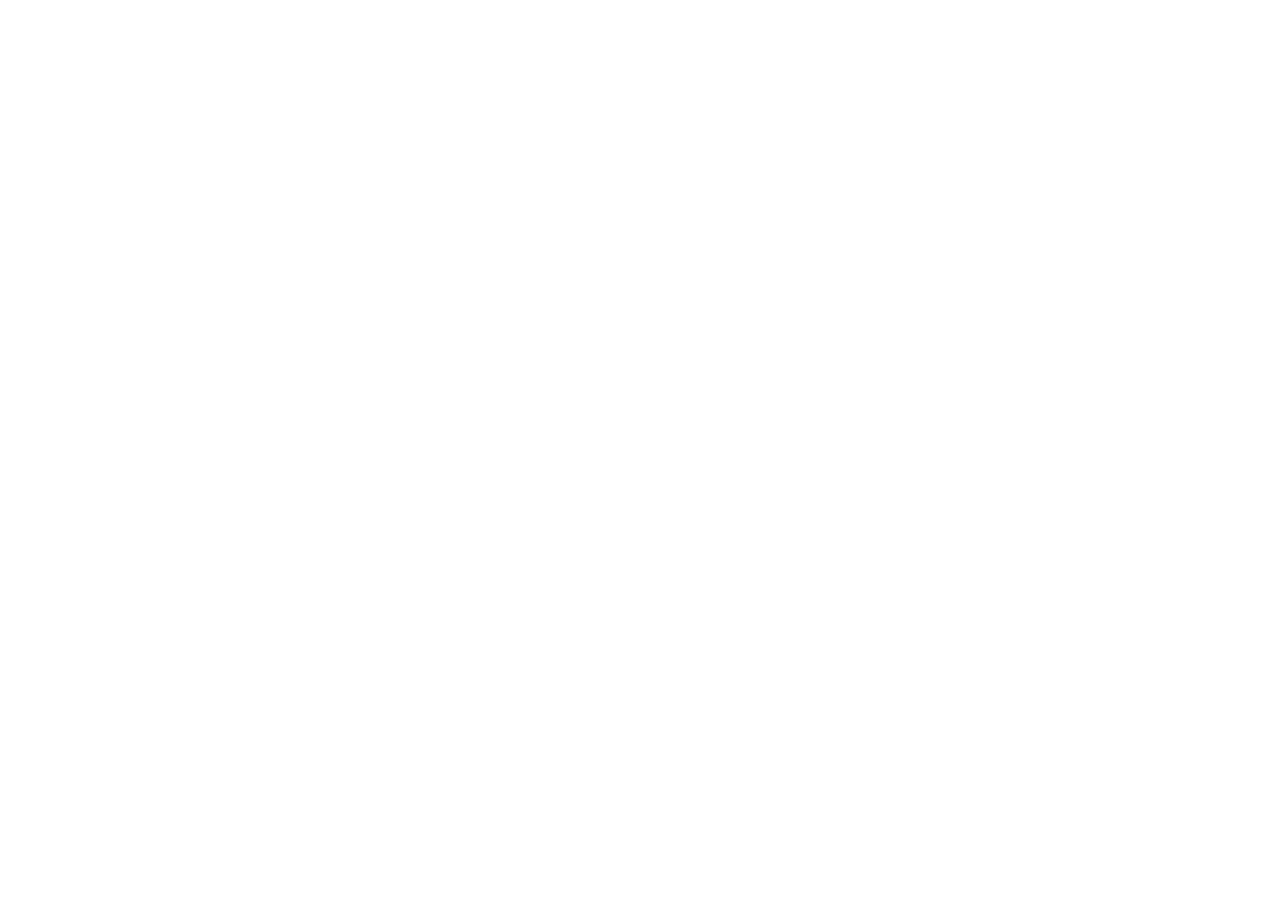
==== index.html @ c413ee95 "added css and js files" ====
<!DOCTYPE html>
<html lang="en">
  <head>
    <meta charset="UTF-8" />
    <meta name="viewport" content="width=device-width, initial-scale=1.0" />
    <meta http-equiv="X-UA-Compatible" content="ie=edge" />
    <title>Javascript Quiz</title>
    <link rel="stylesheet" href="/assets/style.css" />
  </head>

  <body>


  <script src="assets/script.js"></script>
  </body>
</html>
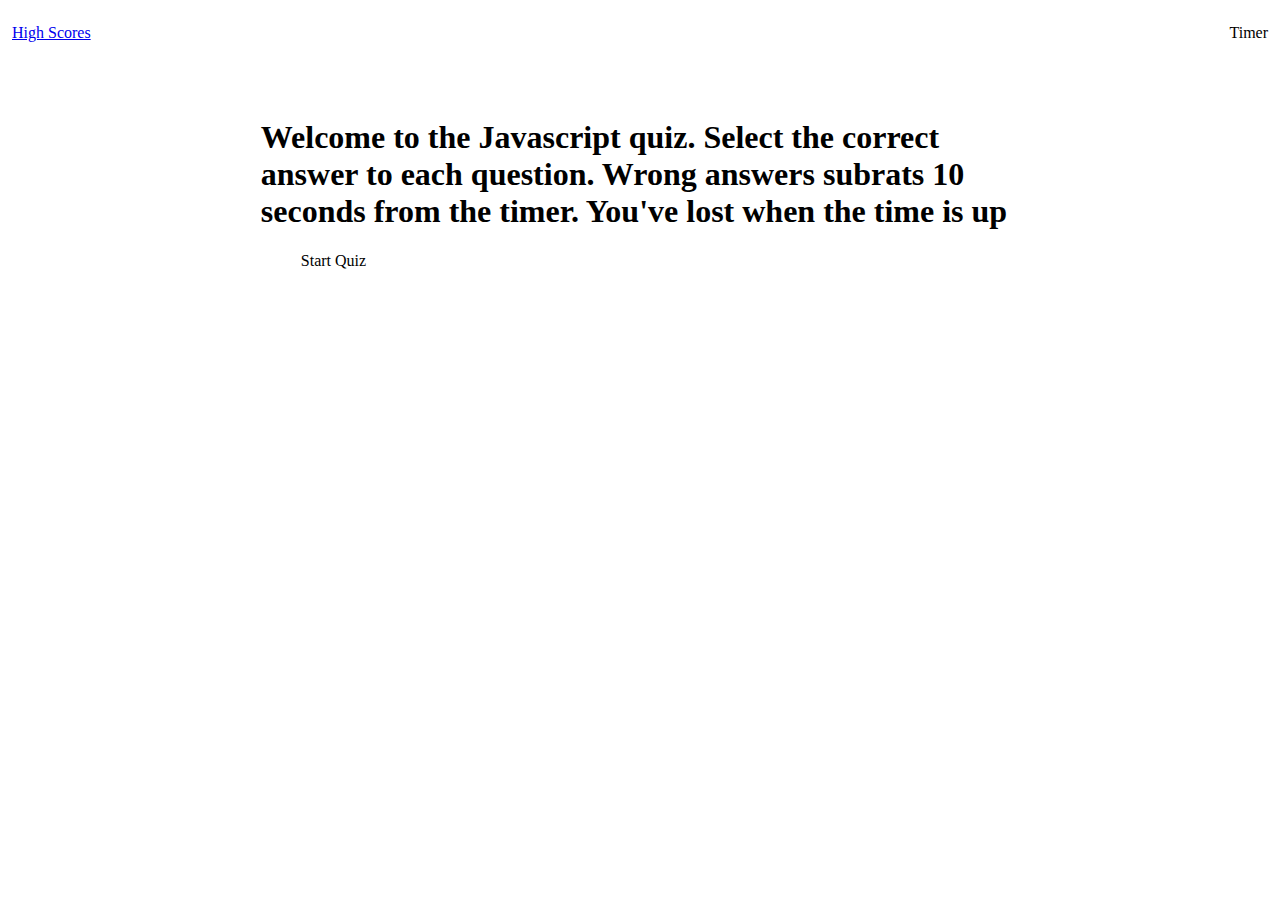
==== commit 8329915d: "updated page layout and built initial screen through js" ====
--- a/index.html
+++ b/index.html
@@ -2,14 +2,28 @@
 <html lang="en">
   <head>
     <meta charset="UTF-8" />
-    <meta name="viewport" content="width=device-width, initial-scale=1.0" />
-    <meta http-equiv="X-UA-Compatible" content="ie=edge" />
     <title>Javascript Quiz</title>
-    <link rel="stylesheet" href="/assets/style.css" />
+    <link rel="stylesheet" href="./assets/style.css" />
   </head>
 
   <body>
+      <header>
+        <a href="score.html">High Scores</a>
+        <div id="timer">Timer</div>
+      </header>
 
+      <main>
+        <div class="main-window">
+            <h1 id="question-title"> This is where the question goes</h1>
+            <ul id="answers">
+                <li>Answer 1</li>
+                <li>Answer 2</li>
+                <li>Answer 3</li>
+                <li>Answer 4</li>
+            </ul>
+        </div>
+
+      </main>
 
   <script src="assets/script.js"></script>
   </body>
--- a/assets/style.css
+++ b/assets/style.css
@@ -0,0 +1,23 @@
+* {
+    box-sizing: border-box;
+}
+
+header {
+    display: flex;
+    padding: 16px 4px;
+    flex-direction: row;
+    justify-content: space-between;
+
+}
+
+main {
+    display: flex;
+    flex-direction: column;
+    align-items: center;
+    padding: 40px 20%;
+
+}
+
+h1 {
+    font-size: 32px;
+}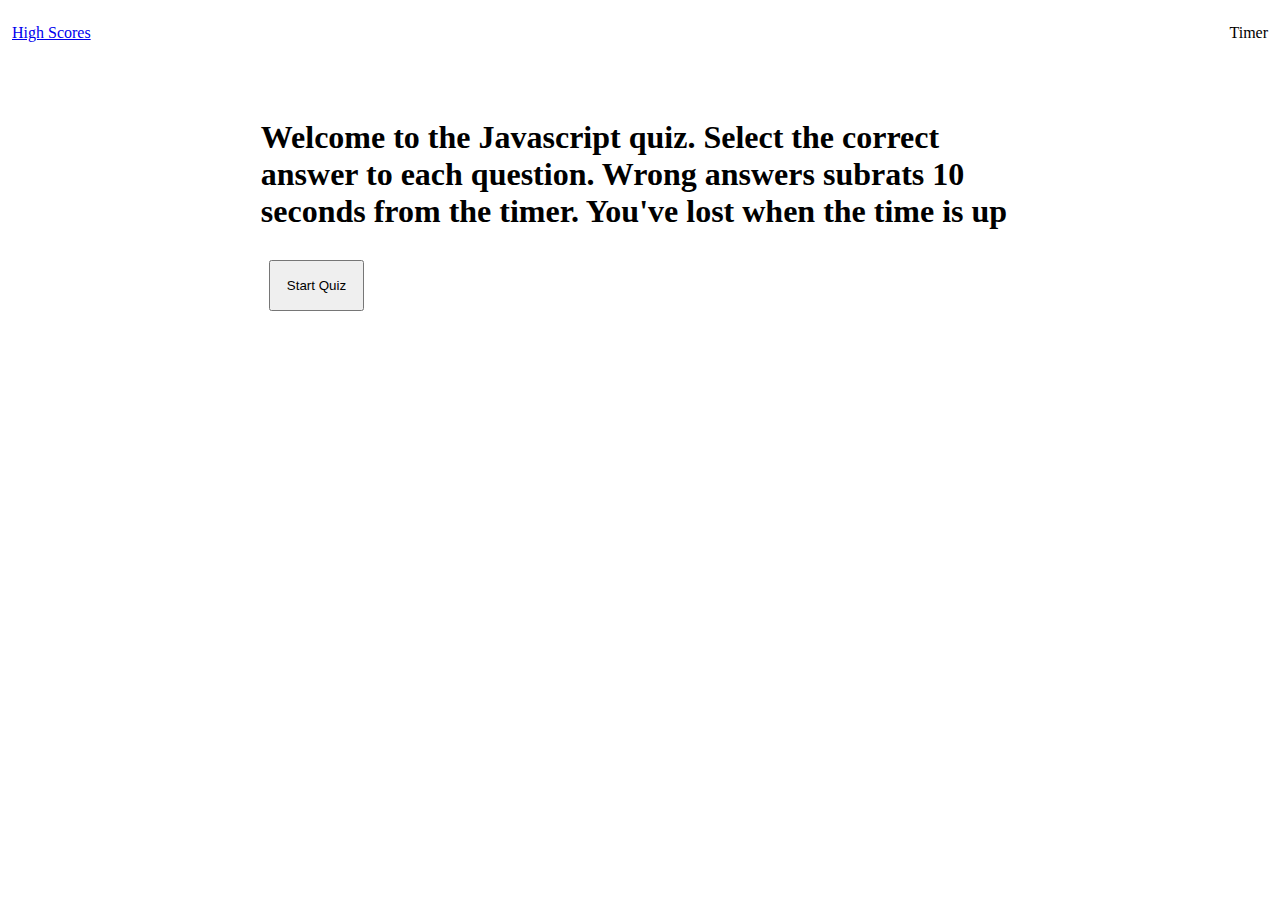
==== commit 2b52f36e: "switched li to button and question/answer lib to object" ====
--- a/index.html
+++ b/index.html
@@ -15,12 +15,7 @@
       <main>
         <div class="main-window">
             <h1 id="question-title"> This is where the question goes</h1>
-            <ul id="answers">
-                <li>Answer 1</li>
-                <li>Answer 2</li>
-                <li>Answer 3</li>
-                <li>Answer 4</li>
-            </ul>
+            <section id="answers"></section>
         </div>
 
       </main>
--- a/assets/style.css
+++ b/assets/style.css
@@ -18,6 +18,17 @@
 
 }
 
+section {
+    display: flex;
+    flex-direction: column;
+    align-items: flex-start;
+}
+
+button {
+    padding: 16px;
+    margin: 8px;
+}
+
 h1 {
     font-size: 32px;
 }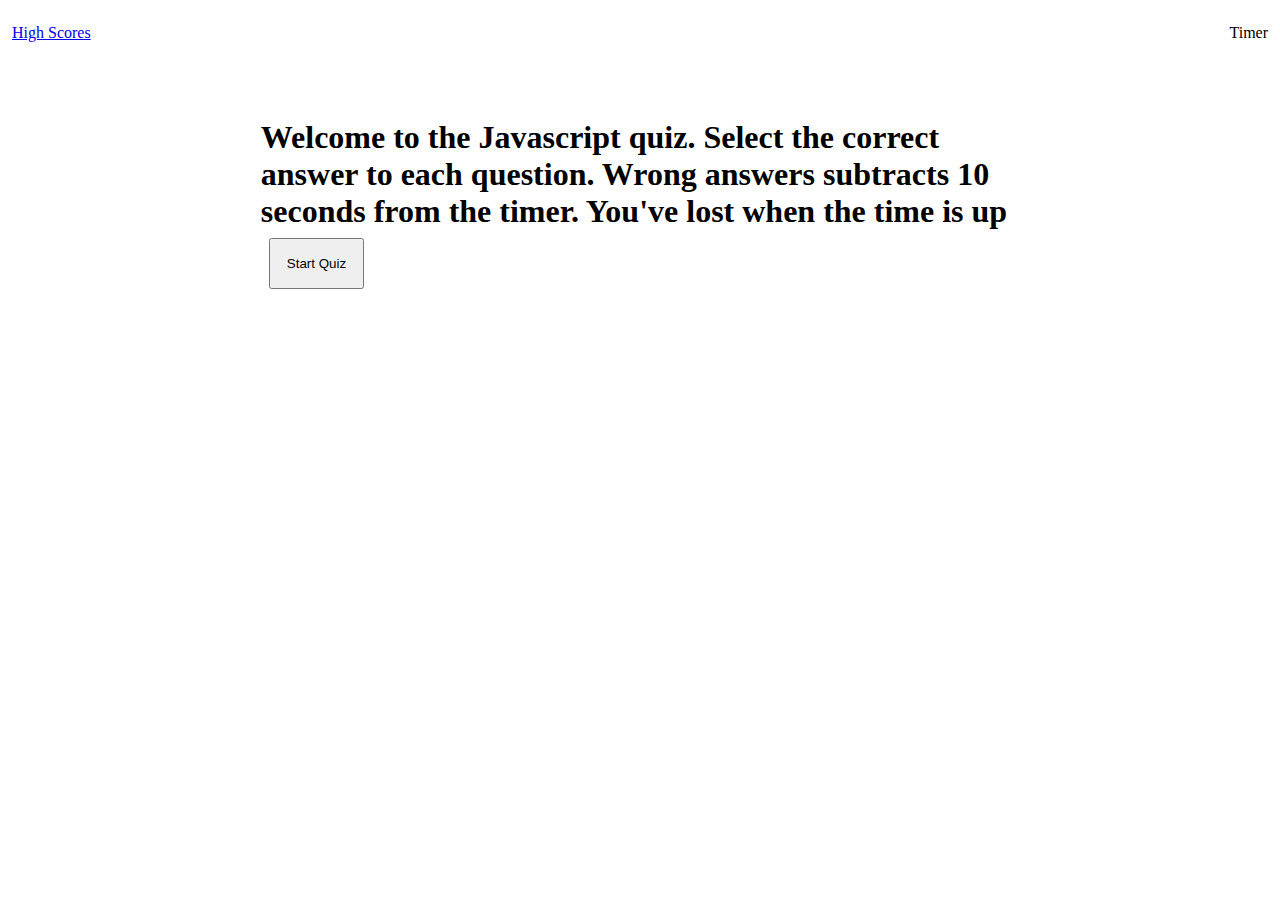
==== commit cb8a06ab: "fixed staging issue, built in <form> to index file" ====
--- a/index.html
+++ b/index.html
@@ -16,6 +16,7 @@
         <div class="main-window">
             <h1 id="question-title"> This is where the question goes</h1>
             <section id="answers"></section>
+            <form></form>
         </div>
 
       </main>
